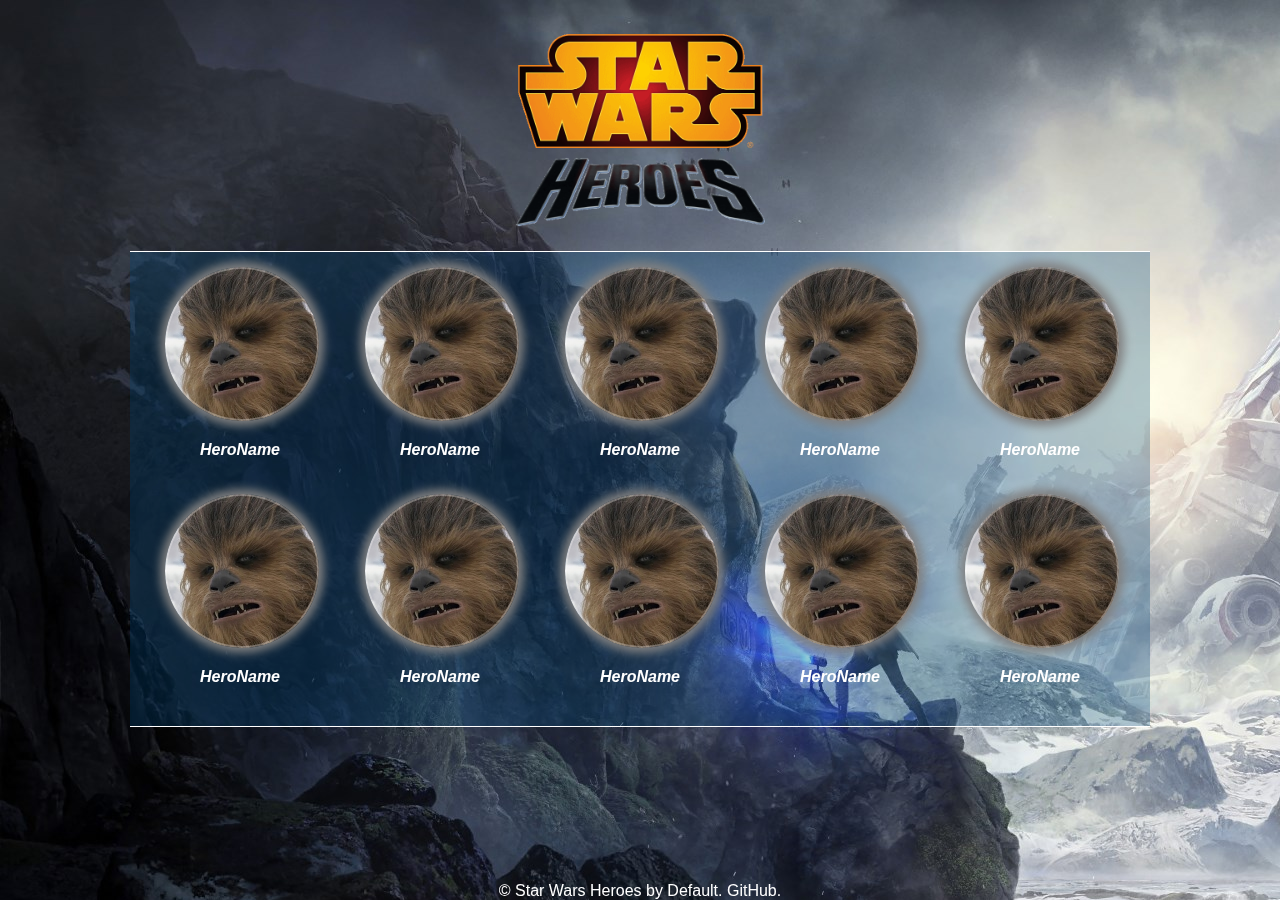
==== index.html @ b7d130f0 "HTML.CSS main page" ====
<!DOCTYPE html>
<html>
<head>
  <meta charset="utf-8">
  <title>Star Wars Heroes</title>
  <link rel="stylesheet" href="./css/style.css">
</head>
<body>

<section class="wrapper">
  <div class="inner-bg"></div>
  <header>
    <div class="logo">
      <img src="./images/sw_logo.png" alt="sw_logo">
      <img src="./images/sw_heroes.png" alt="sw_heroes">
    </div>
  </header>
  <div class="main">
    <div class="hero">
      <div class="pic"></div>
      <span>HeroName</span>
    </div>
    <div class="hero">
      <div class="pic"></div>
      <span>HeroName</span>
    </div>
    <div class="hero">
      <div class="pic"></div>
      <span>HeroName</span>
    </div>
    <div class="hero">
      <div class="pic"></div>
      <span>HeroName</span>
    </div>
    <div class="hero">
      <div class="pic"></div>
      <span>HeroName</span>
    </div>
    <div class="hero">
      <div class="pic"></div>
      <span>HeroName</span>
    </div>
    <div class="hero">
      <div class="pic"></div>
      <span>HeroName</span>
    </div>
    <div class="hero">
      <div class="pic"></div>
      <span>HeroName</span>
    </div>
    <div class="hero">
      <div class="pic"></div>
      <span>HeroName</span>
    </div>
    <div class="hero">
      <div class="pic"></div>
      <span>HeroName</span>
    </div>
  </div>
  <footer><span>&copy Star Wars Heroes by Default. GitHub.</span></footer>
</section>

</body>
</html>
---- css/style.css ----
* {
  margin: 0;
  padding: 0;
  font-family: sans-serif;
}

footer {
  position: absolute;
  bottom: 0;
  width: 100%;
  text-align: center;
  color: white;
}

.inner-bg {
  position: fixed;
  width: 100%;
  height: 100%;
  background-image: url('../images/sw_bg.jpg');
  top: 0;
  left: 0;
  z-index: -1;
}

.wrapper {
  position: relative;
  min-height: 100vh;
  /* background-image: url('../images/sw_bg.jpg'); */
  padding-top: 0.1px;
  padding-bottom: 0.1px;
}

.logo {
  width: 250px;
  margin: 30px auto 20px auto;
}

.logo img {
  width: 100%;
}

.main {
  display: flex;
  flex-wrap: wrap;
  justify-content: space-around;
  width: 1000px;
  margin: 0 auto 30px auto;
  padding: 10px;
  border-top: 1px solid white;
  border-bottom: 1px solid white;
  background-color: rgba(0, 74, 127, 0.3);
}

.hero {
  width: 150px;
  padding: 5px 20px 30px 20px;
  text-align: center;
  cursor: pointer;
}

.hero .pic {
  border-radius: 50%;
  background-image: url('../images/chui.jpg');
  background-position: center center;
  width: 150px;
  height: 150px;
  margin-bottom: 20px;
  box-shadow: 0 0 10px 5px grey;
  border: 2px solid rgba(255, 255, 255, 0.3);
  transition: 0.5s;
}

.hero span {
  color: white;
  font-weight: bold;
  font-style: italic;
}

.hero:hover .pic {
  transform: scale(1.1);
}
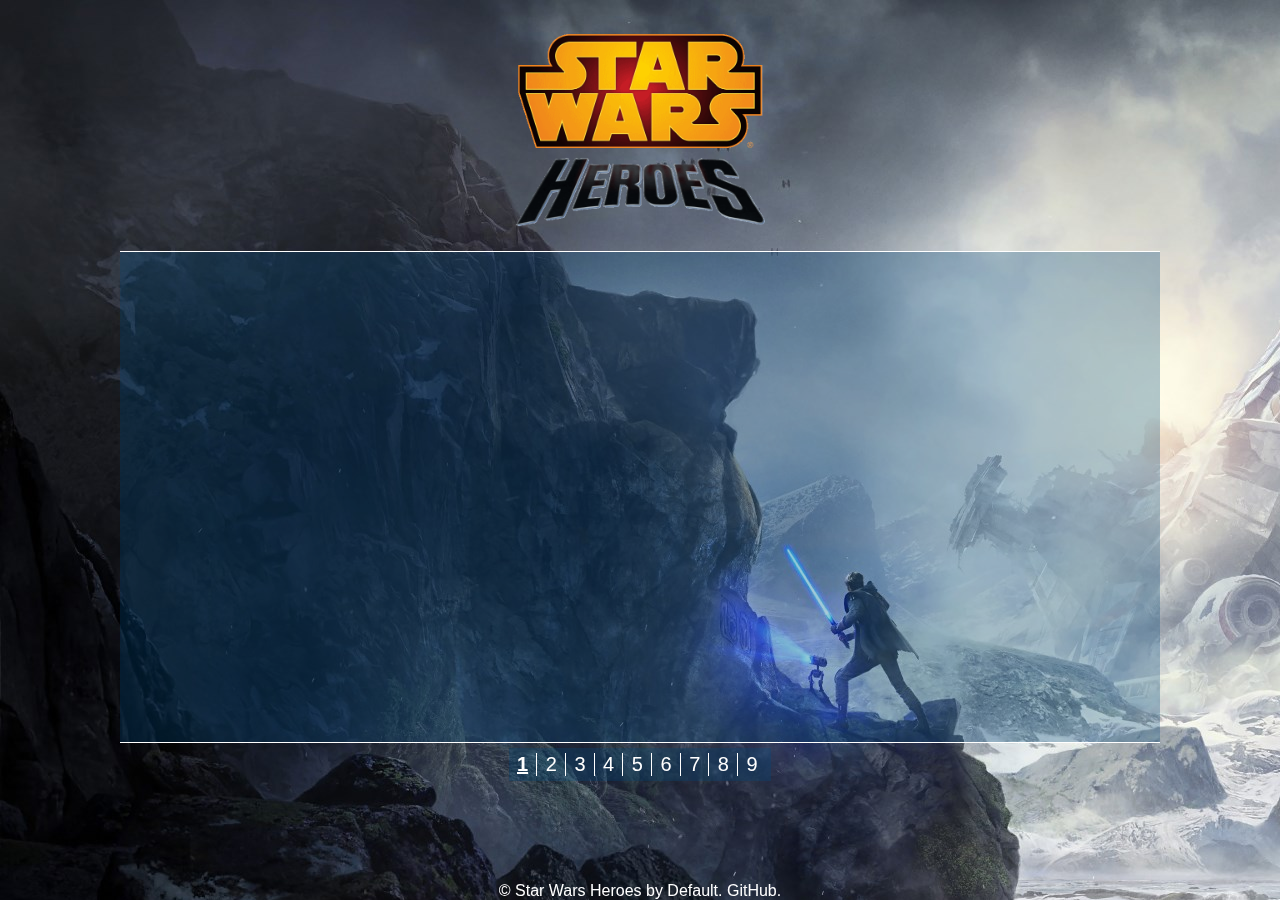
==== commit 0826ac2e: "JS main logic" ====
--- a/index.html
+++ b/index.html
@@ -4,6 +4,7 @@
   <meta charset="utf-8">
   <title>Star Wars Heroes</title>
   <link rel="stylesheet" href="./css/style.css">
+  <script defer src="./js/script.js"></script>
 </head>
 <body>
 
@@ -16,46 +17,49 @@
     </div>
   </header>
   <div class="main">
-    <div class="hero">
-      <div class="pic"></div>
-      <span>HeroName</span>
+    <div class="back-butt" style="display: none;"> < Back to list</div>
+    <div class="list-wrap"></div>
+    <div class="hero-wrap" style="display: none;">
+      <div class="row_char">
+        <div class="photo"></div>
+        <div class="char_info">
+          <span class="tag">Name: </span><span id="name"></span><br>
+          <span class="tag">Race: </span><span id="race"></span><br>
+          <span class="tag">Gender: </span><span id="gender"></span><br>
+          <span class="tag">Height: </span><span id="height"></span><br>
+          <span class="tag">Mass: </span><span id="mass"></span><br>
+          <span class="tag">Native planet: </span><span id="planet"></span><br>
+        </div>
+      </div>
+      <div class="row_info">
+        <div class="films">
+          <span>Films</span>
+          <hr>
+          <ul id="films_list"></ul>
+        </div>
+        <div class="ships">
+          <span>Starships</span>
+          <hr>
+          <ul id="ships_list"></ul>
+        </div>
+        <div class="transport">
+          <span>Transport</span>
+          <hr>
+          <ul id="transport_list"></ul>
+        </div>
+      </div>
     </div>
-    <div class="hero">
-      <div class="pic"></div>
-      <span>HeroName</span>
-    </div>
-    <div class="hero">
-      <div class="pic"></div>
-      <span>HeroName</span>
-    </div>
-    <div class="hero">
-      <div class="pic"></div>
-      <span>HeroName</span>
-    </div>
-    <div class="hero">
-      <div class="pic"></div>
-      <span>HeroName</span>
-    </div>
-    <div class="hero">
-      <div class="pic"></div>
-      <span>HeroName</span>
-    </div>
-    <div class="hero">
-      <div class="pic"></div>
-      <span>HeroName</span>
-    </div>
-    <div class="hero">
-      <div class="pic"></div>
-      <span>HeroName</span>
-    </div>
-    <div class="hero">
-      <div class="pic"></div>
-      <span>HeroName</span>
-    </div>
-    <div class="hero">
-      <div class="pic"></div>
-      <span>HeroName</span>
-    </div>
+  </div>
+  <div class="pagination">
+    <span style="font-weight: bold; text-decoration: underline;">1</span>
+    <span>2</span>
+    <span>3</span>
+    <span>4</span>
+    <span>5</span>
+    <span>6</span>
+    <span>7</span>
+    <span>8</span>
+    <span>9</span>
   </div>
   <footer><span>&copy Star Wars Heroes by Default. GitHub.</span></footer>
 </section>
--- a/css/style.css
+++ b/css/style.css
@@ -40,15 +40,19 @@
 }
 
 .main {
+  width: 1000px;
+  height: 450px;
+  margin: 0 auto 5px auto;
+  padding: 20px;
+  border-top: 1px solid white;
+  border-bottom: 1px solid white;
+  background-color: rgba(0, 74, 127, 0.3);
+}
+
+.main .list-wrap {
   display: flex;
   flex-wrap: wrap;
   justify-content: space-around;
-  width: 1000px;
-  margin: 0 auto 30px auto;
-  padding: 10px;
-  border-top: 1px solid white;
-  border-bottom: 1px solid white;
-  background-color: rgba(0, 74, 127, 0.3);
 }
 
 .hero {
@@ -79,3 +83,127 @@
 .hero:hover .pic {
   transform: scale(1.1);
 }
+
+.pagination {
+  width: 252px;
+  font-size: 20px;
+  margin: 0 auto 30px auto;
+  padding: 5px;
+  /* border: 1px solid white; */
+  background-color: rgba(0, 74, 127, 0.3);
+  color: white;
+}
+
+.pagination span {
+  display: inline-block;
+  padding: 0 8px 0 3px;
+  border-right: 1px solid white;
+  cursor: pointer;
+
+}
+
+.pagination span:last-child {
+  border: none;
+}
+
+/*-Detail page-*/
+
+.row_char {
+  width: 100%;
+  display: flex;
+  justify-content: space-between;
+}
+
+.row_char .photo {
+  width: 32%;
+  height: 300px;
+  border-radius: 10px;
+  background-image: url('../images/chui.jpg');
+  background-repeat: no-repeat;
+  background-position: center center;
+  background-size: cover;
+  box-shadow: 0 0 10px 5px grey;
+  box-sizing: border-box;
+  border: 2px solid rgba(255, 255, 255, 0.3);
+
+}
+
+.row_char .char_info {
+  width: 66%;
+  height: 300px;
+  border-radius: 10px;
+  background-color: #cedf90;
+  box-sizing: border-box;
+  padding: 15px;
+  line-height: 40px;
+}
+
+.row_info {
+  width: 100%;
+  display: flex;
+  justify-content: space-between;
+  margin-top: 15px;
+}
+
+.row_info div {
+  width: 32%;
+  height: 300px;
+  border-radius: 10px;
+  box-sizing: border-box;
+  padding: 15px;
+  text-align: center;
+  overflow-y: auto;
+}
+
+.row_info div span {
+  font-weight: bold;
+  color: white;
+}
+
+.row_info div hr {
+  color: white;
+  margin: 10px 0;
+}
+
+.row_info .films {
+  background-color: #89bdd6;
+}
+
+.row_info .ships {
+  background-color: #ce3a4d;
+}
+
+.row_info .transport {
+  background-color: #8c9ea3;
+}
+
+.tag {
+  font-weight: bold;
+  font-size: 20px;
+  margin-bottom: 10px;
+}
+
+.tag + span {
+  font-style: italic;
+  font-size: 20px;
+}
+
+.row_info ul {
+  text-align: center;
+  list-style: none;
+  font-weight: normal;
+  line-height: 25px;
+  color: white;
+}
+
+.back-butt {
+  width: 120px;
+  font-size: 20px;
+  color: white;
+  padding: 5px;
+  background-color: rgba(0, 74, 127, 0.3);
+  margin-top: -60px;
+  margin-bottom: 20px;
+  margin-left: -20px;
+  cursor: pointer;
+}
